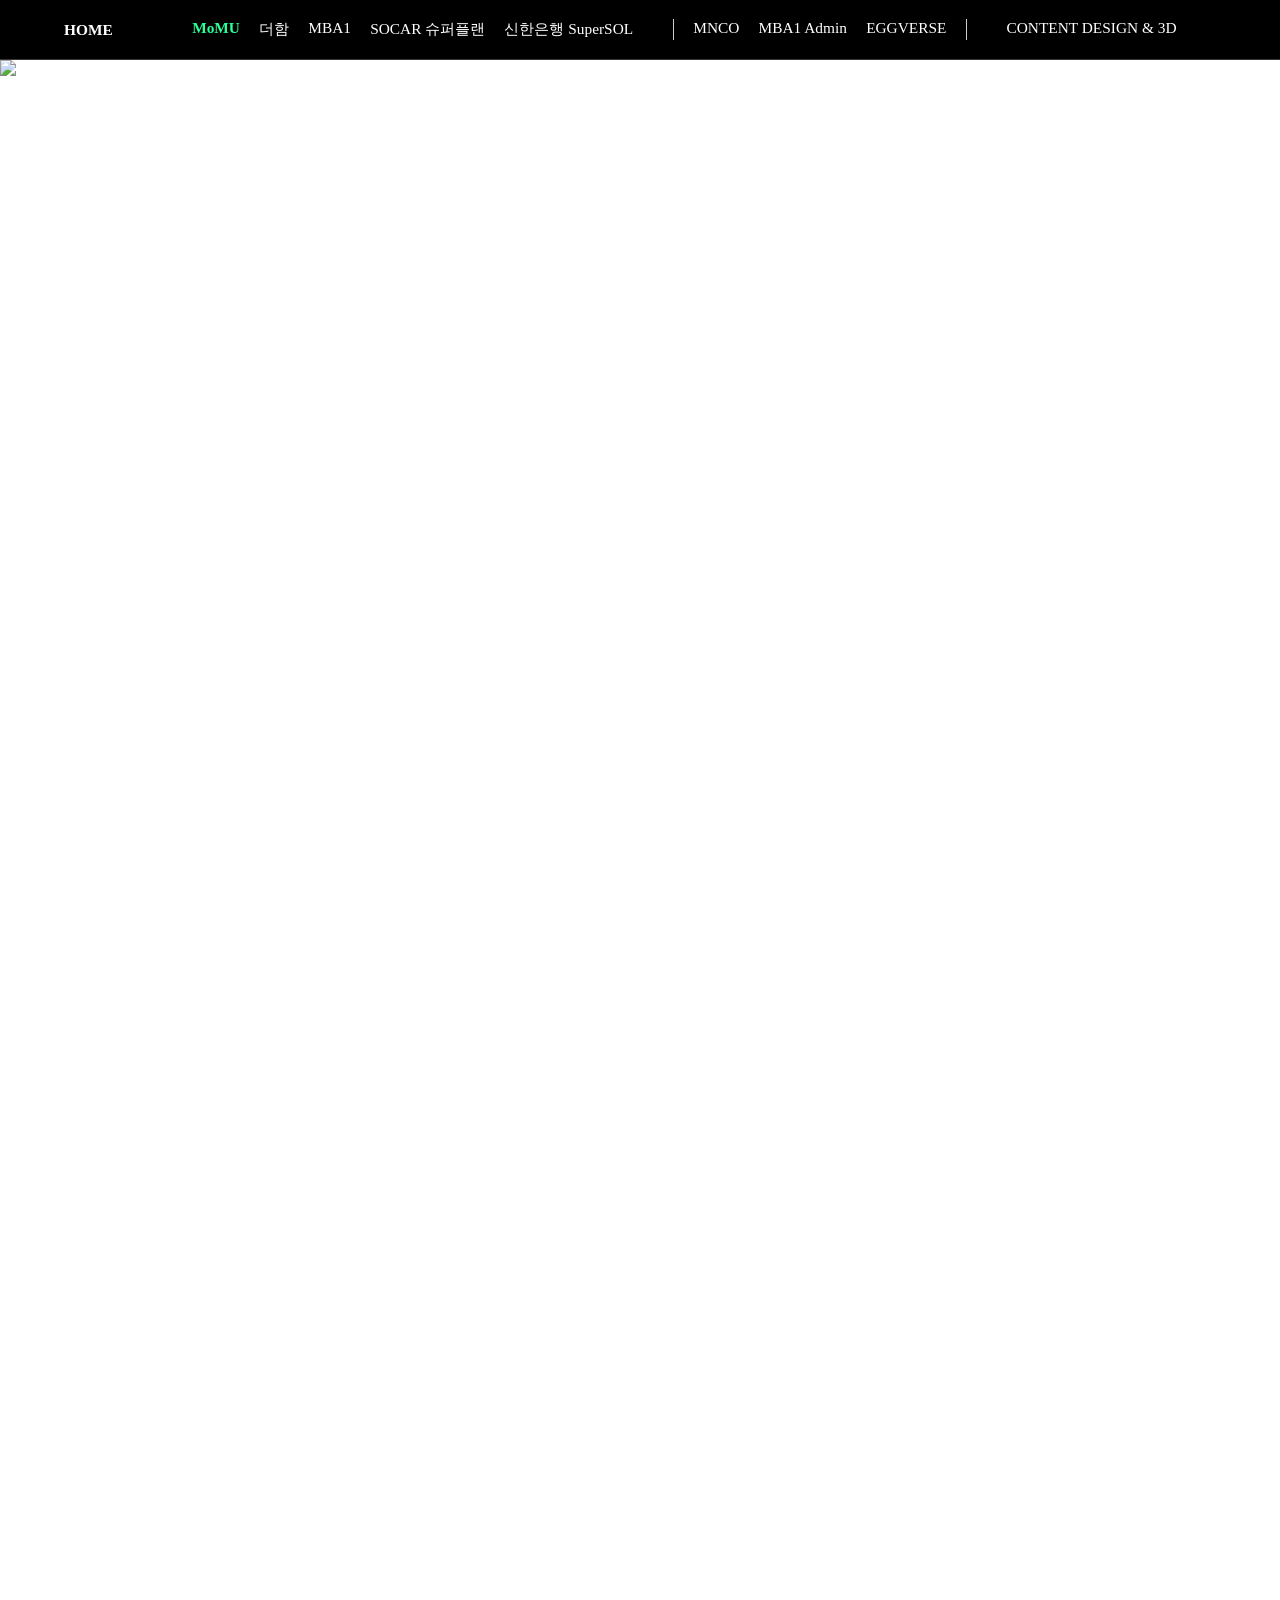
==== secondpage.html @ f059ce86 "ver.1.1" ====
<!DOCTYPE html>
<html lang="en">

<head>
    <meta charset="UTF-8">
    <meta name="viewport" content="width=device-width, initial-scale=1.0">
    <title>Choyejin's Portfolio</title>
    <link rel="stylesheet" href="yejin.css">
    <link rel="stylesheet" href="media.css">
    <link rel="stylesheet" href="secondpage.css">
</head>

<body>

        <nav class="flex">
          <a href="yejin.html" class="home-btn">HOME</a>
    <div class="menu-trigger" id="menu-trigger">
        <span></span>
        <span></span>
        <span></span>
    </div>

    <div class="nav-container" id="nav-container">
        <ul class="tabs">
            <li class="tab active" data-target="momu">MoMU</li>
            <li class="tab" data-target="theham">더함</li>
            <li class="tab" data-target="mba1">MBA1</li>
            <li class="tab" data-target="socar">SOCAR 슈퍼플랜</li>
            <li class="tab" data-target="sol">신한은행 SuperSOL</li>
        </ul>
        <ul class="line tabs">
            <li class="tab" data-target="mnco">MNCO</li>
            <li class="tab" data-target="mba1-admin">MBA1 Admin</li>
            <li class="tab" data-target="eggverse">EGGVERSE</li>
        </ul>
        <ul>
           <li class="tab" data-target="content"> CONTENT DESIGN & 3D</li>
        </ul>
    </div>
</nav>

<div class="image-wrap">
  <div class="panel active" id="momu">
    <img src="sorce/momu-detail.png">
  </div>

      <div class="panel" id="theham">
    <img src="sorce/theham-detail.png">
  </div>

      <div class="panel" id="mba1">
    <img src="sorce/mba1-detail.png">
  </div>

    <div class="panel" id="socar">
    <img src="sorce/socar-detail.png">
  </div>

    <div class="panel" id="sol">
    <img src="sorce/sol-detail.png">
  </div>

      <div class="panel" id="mnco">
    <img src="sorce/mnco-detail.png">
  </div>

      <div class="panel" id="mba1-admin">
    <img src="sorce/mba1 admin-detail.png">
  </div>

      <div class="panel" id="eggverse">
    <img src="sorce/eggverse-detail.png">
  </div>

      <div class="panel" id="content">
            <div class="white content-wrap">

            <div class="content-grid">
                <div class="content-item"> <img src="/sorce/graphic/1창립기념_NFT 2 (0-00-00-00) 1.png"></div>
                <div class="content-item"> <img src="/sorce/graphic/트위터좋댓리이벤트 썸네일 1.png"></div>
                <div class="content-item"><img src="/sorce/graphic/1창립기념_NFT 2 (0-00-00-00) 1.png"></div>
                <div class="content-item"> <img src="/sorce/graphic/디스코드이벤트_썸네일 1.png"></div>
                <div class="content-item"> <img src="/sorce/graphic/카톡채널이벤트 썸네일 1.png"></div>
                <div class="content-item"> <img src="/sorce/graphic/인스타그램 광고_1번이미지_최종 1.png"></div>
                <div class="content-item"> <img src="/sorce/graphic/럭키박스_인스타_썸네일 1.png"></div>
                <div class="content-item"> <img src="/sorce/graphic/챌린지포스터 시안2.png"></div>
                <div class="content-item"> <img src="/sorce/graphic/enter-long.png"></div>
                <div class="content-item"> <img src="/sorce/graphic/에어드랍 이벤트_스토리 리마인드2 1.png"></div>
                <div class="content-item"> <img src="/sorce/graphic/Rectangle 4.png"></div>
                <div class="content-item"><img src="/sorce/graphic/블로그이미지1 1.png"></div>
            </div>
            <div class="content-flex">
                <div class="content-item"><img src="/sorce/graphic/Frame 48098010.png"></div>
                <div class="content-item"><img src="/sorce/graphic/Frame 48098375.png"></div>
            </div>

        </div>
  </div>

  </div>
</body>








<script>
const tabs = document.querySelectorAll(".tab");
const panels = document.querySelectorAll(".panel");
const menuTrigger = document.getElementById("menu-trigger");
const navContainer = document.getElementById("nav-container");

// 1. 탭 클릭 시 콘텐츠 전환 및 모바일 메뉴 자동 닫기
tabs.forEach((tab) => {
  tab.addEventListener("click", () => {
    // 활성화 상태 초기화
    tabs.forEach(t => t.classList.remove("active"));
    panels.forEach(p => p.classList.remove("active"));

    // 클릭한 탭과 패널 활성화
    tab.classList.add("active");
    const target = document.getElementById(tab.dataset.target);
    if (target) {
      target.classList.add("active");
    }

    // 모바일 버전일 때: 메뉴 열려있으면 탭 클릭 시 자동으로 닫아줌
    if (window.innerWidth <= 768) {
      menuTrigger.classList.remove("active");
      navContainer.classList.remove("open");
    }
  });
});

// 2. 모바일 햄버거 메뉴 토글 로직
if (menuTrigger && navContainer) {
  menuTrigger.addEventListener("click", () => {
    menuTrigger.classList.toggle("active");
    navContainer.classList.toggle("open");
  });
}

window.addEventListener("load", () => {
    // 주소창에서 # 뒤에 오는 글자(ID)를 가져옴
    const hash = window.location.hash.substring(1); 
    
    if (hash) {
        // 해당 ID를 data-target으로 가진 탭을 찾음
        const targetTab = document.querySelector(`.tab[data-target="${hash}"]`);
        
        if (targetTab) {
            targetTab.click(); // 강제로 클릭 이벤트 발생!
            
            // 페이지 상단으로 스크롤 고정 (필요 시)
            window.scrollTo(0, 0);
        }
    }
});
</script>

</html>
---- yejin.css ----
html, body {
    overflow-x: clip;
}
body {
    margin:0;
    padding:0;
    background-color:black;
    position: relative;
}

* {
    box-sizing: border-box;
}
.white {
    color:white;
}

p {
    margin:0;
}
.container {
    width:100%;
    padding:0 10vw;
}
.video-bg {
    position: fixed;
    top: 0;
    width: 100%;
    height: 100vh;
    z-index: -2;
    overflow: hidden;
    object-fit: cover;
}
.video-wrap {
    position: fixed;
    top: 0;
    width: 100%;
    height: 100vh;
    z-index: -1;
}
.video-in {
    width:100%;
    height:100vh;
    object-fit:cover;
    position:sticky;
    top:0;
    filter:contrast(140%) brightness(40%);
}

.big-text {
    font-size: 160px;
    font-weight: bold;
}

h4 {
    font-size: 20px;
    margin:0;
    padding:0;
    margin-bottom: 1.25vw;

}
.container {
    display:flex;
    flex-direction:column;
    align-items:center;
    width:100%;
}

.width100{
    display:inline-block;
    width:60px;
}


.section-1 > span {
    font-weight:bold;
    color:#2CFF98;
    font-size:20px;
    margin-bottom:0.5vw;
    display:block;
}

.section-1-image {
    width: 7vw;
    height: 7vw;
    border-radius: 0.625rem;
    object-fit: cover;
}


.section-2 {
    display:flex;
    
}

* ul {
    list-style-type: none;
    margin:0;
}

.section-2 ul > li, .section-3 ul > li {
    margin-bottom: 0.5vw;
    font-size: 16px;
}

.section-2 ul > span, .section-3 > span {
    font-weight:bold;
    color:#2CFF98;
    font-size:20px;
    margin-bottom:0.5vw;
    display:block;
}

.section-3 {
    margin-top:3vw;
}

.section-3 ul {
    display:flex;
    gap:2vw;
    padding:0;
}

.section-3 ul img {
    width:4vw;
}

.section-3 li {
    display:flex;
    flex-direction: column;
    align-items: center;
    gap:0.5vw;
    font-size:16px;
}

.group-flex {
    display:flex;
    gap:1vw;
    align-items: flex-start;
}

/* 앱디자인 섹션 */

.section-app {
    margin-top:20vw;
    position:relative;
    margin-bottom:50vh;
}

.sticky-wrap {
    display:flex;
    align-items:flex-start;
}

.sticky-wrap > div {
    font-size: 70px;
    font-weight: bold;
    color:#2CFF98;
    width:50%;
    position:sticky;
    top:50%;
    transform:translateY(-50%);
}

.section-app ul li {
    margin-bottom:35vh;
}

.section-app ul li:last-of-type {
    margin-bottom:0vh;
}

.section-app ul li img {
    width: 22vw;
    border-radius: 0.625rem;
}

.section-app ul li a {
    display:flex;
    gap:2vw;
    align-items: center;
}

.section-app ul li a div span {
    font-size:30px;
    font-weight:bold;
}

.section-app ul li a div {
    line-height: 1.5vw;
    font-size:16px;
}

a {
    text-decoration: none;
    color: white;
}


/* 웹디자인 섹션 */

.section-web > div > div {
    font-size: 70px;
    font-weight: bold;
    color:#2CFF98;
    padding-bottom:1vw;
}

.web-item {
    width:30vw;
    padding:1vw;
    border-radius: 0.625rem;
    border:1px solid white;
}

.web-item a img {
    width: 100%;
    border-radius: 0.625rem;
}

.web-item a {
    display:flex;
    flex-direction: column;
    gap:1vw;
    font-size:16px;
    font-weight: 400;
}

.web-item a span {
    font-size:40px;
    font-weight:bold;
    color:#2CFF98;
}

.web-wrap {
    display:flex;
    gap:10vw;
    width:max-content;
    height:100%;
    will-change: transform;
}

.section-web {
    display:flex;
    flex-direction: column;
    width:100%;
}

.web-sub-text {
    font-size:16px;
}

.horizontal-section {
    height: 200vh; /* 이 높이가 가로 이동 거리 역할 */
    position: relative;
  }
  
  .horizontal-sticky {
    position: sticky;
    top: 0;
    height: 100vh;
    overflow: visible;
    padding-top:1vw;
  }
  
  .horizontal-track {
   /*height: calc(100vh - 15vw); /* 상단 타이틀 공간 빼기 */
    display: flex;
    align-items: center;
  }


  /* 콘텐츠 디자인 */

  .content-title {
        font-size: 70px;
    font-weight: bold;
    color:#2CFF98;
    padding-bottom: 1vw;
  }

  .content-wrap {
    width:100%;
    margin-bottom:3vw;
  }

  .content-grid {
    width:100%;
    display:grid;
     grid-template-columns: repeat(4, 1fr);
    gap: 20px;
  }

  .content-flex {
    width:100%;
  }
  
  .content-item {
  overflow: hidden;
  border-radius: 12px;
  transition: transform 0.3s ease, box-shadow 0.3s ease;
}

.content-item img {
  width: 100%;
  height: auto;
    border-radius: 8px;
  display: block;
  transition: transform 0.4s ease, filter 0.4s ease;
}

/* hover */
.content-item:hover img {
  transform: translateY(-6px);
  box-shadow: 0 20px 40px rgba(0,0,0,0.2);
}
---- media.css ----
@media (max-width: 768px) {

    h4 {
        font-size: 2.5vw;
        margin:0;
        padding:0;
        margin-bottom: 2.5vw;
    
    }

    .section-app ul li a div {
        line-height: 3vw;
        font-size:2.5vw;
    }

    .section-1 > span {
        font-weight:bold;
        color:#2CFF98;
        font-size:4vw;
        margin-bottom:2vw;
        display:block;
    }
    
    .section-1-image {
        width: 20vw;
        height: 20vw;
        border-radius: 0.625rem;
        object-fit: cover;
    }
    
    
    .section-2 {
        display:flex;
        flex-direction: column;
    }

    .section-2 ul > li, .section-3 ul > li {
        margin-bottom: 1vw;
        font-size: 2.5vw;
    }
    
    .section-2 ul > span, .section-3 > span {
        font-weight:bold;
        color:#2CFF98;
        font-size:4vw;
        margin-bottom:2vw;
        display:block;
    }

    .section-2 ul {
        padding:20px;
    }
    
    .section-3 {
        margin-top:6vw;
        width:100%;
        margin-left:40px;
    }
    
    .section-3 ul {
        display:flex;
        gap:3vw;
        padding:0;
    }
    
    .section-3 ul img {
        width:8vw;
    }
    
    .section-3 li {
        display:flex;
        flex-direction: column;
        align-items: center;
        gap:1.5vw;
        font-size:2vw;
    }
    
    .group-flex {
        display:flex;
        flex-direction: column;
        gap:2vw;
        align-items: flex-start;
        width:100%;
        padding:20px;
    }
    
    /* 앱디자인 섹션 */
    
    .section-app {
        margin-top:40vw;
        position:relative;
        margin-bottom:0;
    }
    
    .sticky-wrap {
        display:flex;
        flex-direction: column;
        align-items:flex-start;
    }
    
    .sticky-wrap > div {
        font-size: 4vw;
        font-weight: bold;
        color:#2CFF98;
        position: relative;
    }

    .section-app ul li img {
        width: 100%;
        border-radius: 0.625rem;
        
    }
    
    .section-app ul li a {
        display:flex;
        flex-direction: column;
        gap:2vw;
        align-items: center;
    }
    
    .section-app ul li a div span {
        font-size:4vw;
        font-weight:bold;
    }
    
    .section-app ul li a div {
        line-height: 5vw;
        font-size:3vw;
    }

    .section-app ul {
        padding:0;
    };

    .section-app ul li {
        margin-bottom:10vh;
    }

    /* 웹디자인 섹션 */

.section-web > div > div {
    font-size: 10vw;
    font-weight: bold;
    color:#2CFF98;
    margin-bottom:20px;
}

.web-item {
    width:100%;
    padding:3vw;
    border-radius: 0.625rem;
    border:1px solid white;
}

.web-item a img {
    width: 100%;
    border-radius: 0.625rem;
}

.web-item a {
    display:flex;
    flex-direction: column;
    gap:2vw;
    font-size:3vw;
    font-weight: 400;
    line-height: 5vw;
}

.web-item a span {
    font-size:12vw;
    font-weight:bold;
    color:#2CFF98;
    line-height: normal;
}

.web-wrap {
    display:flex;
    flex-direction: column;
    gap:10vw;
    width:100%;
}

.section-web {
    display:flex;
    flex-direction: column;
    width:100%;
}

.horizontal-section {
    height: auto;
    position: relative;
  }
  
  .horizontal-sticky {
    position: relative;
    top: 0;
    height: auto;
    padding-top:0vw;
  }
  
  .horizontal-track {
    height: auto;
    display: flex;
    flex-direction: column;
    align-items: center;
  }
}



@media (max-width: 1300px) {
    .big-text {
        font-size: 12vw; /* 기존 160px에서 축소 */
    }

    .section-1-image {
        width: 12vw;
        height: 12vw;
    }

    .web-item {
        width: 45vw; /* 가로 스크롤 아이템 크기 살짝 조정 */
    }

    .sticky-wrap > div {
        font-size: 6vw;
    }
    
    .section-app ul li img {
        width: 35vw;
    }

    .section-app ul li a div {
        font-size: 14px;
        line-height: 1.6;
    }

        .section-app ul li a div span {
        font-size: 20px;
        line-height: 1.6;
    }

        .section-2 ul > li, .section-3 ul > li {
        font-size: 14px;
        margin-bottom: 1vw;
    }

    h4 {
        font-size: 14px;
    }
}

/* --- [768px] 모바일 구간 --- */
@media (max-width: 768px) {
    .container {
        padding: 0 5vw; /* 여백을 살짝 줄여서 콘텐츠 확보 */
    }

    .big-text {
        font-size: 15vw;
        text-align: center;
    }

    h4 {
        font-size: 4vw; /* 너무 작으면 안 보여서 살짝 키움 */
        margin-bottom: 3vw;
    }

    .width100 {
        width: 15vw; /* 텍스트 라벨 너비 조정 */
    }

    .section-1-image {
        width: 25vw;
        height: 25vw;
    }

    .section-1-text h4 {
        font-size: 4vw;
    }

    /* 경력/어워즈 섹션 */
    .section-2 {
        flex-direction: column;
        gap: 8vw;
    }

    .section-2 ul {
        padding: 0;
    }

    .section-2 ul > li, .section-3 ul > li {
        font-size: 3.5vw;
        margin-bottom: 2vw;
    }

    .section-1 > span, .section-2 ul > span, .section-3 > span {
        font-size: 5vw;
        margin-bottom: 4vw;
    }

        .section-app ul li {
        margin-bottom: 40px;
    }

    .section-app ul li:last-of-type {
    margin-bottom:40px;
}

    /* 스킬 섹션 */
    .section-3 {
        margin-top: 10vw;
        margin-left: 0; /* 모바일은 중앙 정렬 혹은 왼쪽 끝으로 */
        width: 100%;
    }

    .section-3 ul {
        flex-wrap: wrap; /* 아이콘이 많으면 다음 줄로 넘어가게 */
        gap: 5vw;
    }

    .section-3 ul img {
        width: 12vw;
    }

    .section-3 li {
        font-size: 3vw;
    }

    /* 앱 디자인 섹션 */
    .section-app {
        margin-top: 20vw;
    }

    .sticky-wrap {
        flex-direction: column;
    }

    .sticky-wrap > div {
        position: relative;
        top: 0;
        transform: none;
        font-size: 10vw;
        margin-bottom: 8vw;
        width: 100%;
    }

    .section-app ul li img {
        width: 100%; /* 이미지를 꽉 차게 */
    }

    .section-app ul li a {
        flex-direction: column;
        align-items: flex-start; /* 텍스트는 왼쪽 정렬 */
    }

    .section-app ul li a div span {
        font-size: 6vw;
    }

    .section-app ul li a div {
        font-size: 3vw;
        line-height: 1.6;
    }

    /* 웹 디자인 섹션 (가로 스크롤 해제) */
    .section-web > div > div {
        font-size: 10vw;
        margin-bottom: 0;
    }

    .web-wrap {
        flex-direction: column; /* 세로로 나열 */
        gap: 15vw;
        width: 100%;
        transform: none !important; /* JS 강제 이동 무효화 */
    }

    .web-item {
        width: 100%;
        padding: 5vw;
    }

    .web-item a span {
        font-size: 8vw;
    }

    .web-item a {
        font-size: 3.8vw;
        line-height: 1.6;
    }

    .horizontal-section {
        height: auto; /* 세로로 길어지게 방치 */
        margin-bottom:40px;
    }

    .horizontal-sticky {
        position: relative;
        height: auto;
    }

    .horizontal-track {
        height: auto;
        flex-direction: column;
    }

    .content-title {
        font-size: 8vw;
    font-weight: bold;
    color:#2CFF98;
    padding-bottom: 1vw;
  }

  .content-wrap {
    width:100%;
    margin-bottom:3vw;
  }

  .content-grid {
    width:100%;
    display:grid;
     grid-template-columns: repeat(2, 1fr);
    gap: 20px;
  }

  .content-flex {
    width:100%;
  }
}
---- secondpage.css ----
.nav-container {
    display:flex;
    width:100%;
    justify-content: center;
    color:white;
}

.flex {
display: flex;
    padding: 1.5vw 5vw;
    width: 100%;
    justify-content: space-between; 
    align-items: center;
    border-bottom: 1px solid #363636;
    position: sticky; 
    top: 0;
    z-index: 100;
    background-color: #000000;
  
}
body {
  position:relative;
  background-color:white !important;
}

.flex ul{
    display:flex;
    gap: 2vw;
}


.line::after, .line::before {
    content: "";
    background: #ccc;
    flex:1;
    height: 100%;
    width:1px;
}

img {
    width:100%;
}

.tab {
  cursor: pointer;
}

.tab:hover {
  color:#2CFF98;
}

.tab.active {
  font-weight: bold;
  color:#2CFF98;
}

.image-wrap {
  position: relative;
}

.panel {
  position: absolute;
  top: 0;
  left: 0;
  width: 100%;
  opacity: 0;
  visibility: hidden;
  transition: opacity .4s ease;
}

.panel.active {
  opacity: 1;
  visibility: visible;
  position: relative;
}

#content {
  padding: 0vw 10vw;
}


/* --- [1300px] 작은 노트북 구간 --- */
@media (max-width: 1300px) {
    .flex ul {
        gap: 1.5vw;
        font-size: 1.2vw;
    }
}

/* --- [768px] 모바일 구간 --- */
@media (max-width: 768px) {
    .flex {
        padding: 4vw 0;
        gap: 2vw;
    }

    .flex ul {
        flex-wrap: wrap; /* 공간 부족하면 다음 줄로 */
        justify-content: center;
        gap: 4vw;
        padding: 0 5vw;
    }

    /* 모바일에서는 구분선을 숨기거나 디자인 변경 */
    .line::before {
        display: none; 
    }

    .tab {
        font-size: 3.5vw; /* 모바일에서 터치하기 적당한 크기 */
        padding: 1vw 0;
    }
    
    .content-grid {
        grid-template-columns: repeat(2, 1fr); /* 모바일은 2열 그리드로 */
    }
}

/* --- 데스크탑 (기본) --- */
.menu-trigger {
    display: none; /* 데스크탑에선 숨김 */
}

/* --- 모바일 (768px 이하) --- */
@media (max-width: 768px) {
    .flex {
        padding: 20px;
        background-color: #000000;
    }

    /* 햄버거 아이콘 모양 */
    .menu-trigger {
        display: block;
        width: 30px;
        height: 20px;
        position: relative;
        cursor: pointer;
        z-index: 1001;
    }

    .menu-trigger span {
        display: block;
        width: 100%;
        height: 2px;
        background: #2CFF98;
        position: absolute;
        transition: 0.3s;
    }

    .menu-trigger span:nth-child(1) { top: 0; }
    .menu-trigger span:nth-child(2) { top: 9px; }
    .menu-trigger span:nth-child(3) { top: 18px; }

    /* 햄버거 클릭 시 'X' 모양으로 변신 */
    .menu-trigger.active span:nth-child(1) { transform: translateY(9px) rotate(45deg); }
    .menu-trigger.active span:nth-child(2) { opacity: 0; }
    .menu-trigger.active span:nth-child(3) { transform: translateY(-9px) rotate(-45deg); }

    /* 모바일 메뉴 컨테이너 (기본은 숨김) */
    .nav-container {
        position: fixed;
        top: 0;
        right: -100%; /* 오른쪽 바깥에 대기 */
        width: 70%;   /* 화면의 70% 너비 */
        height: 100vh;
        background: rgba(0, 0, 0, 0.95);
        display: flex;
        flex-direction: column;
        justify-content: center;
        align-items: center;
        gap: 30px;
        transition: 0.4s;
        z-index: 1000;
    }

    .nav-container.open {
        right: 0; /* 클릭 시 화면 안으로 슥 들어옴 */
    }

    .nav-container ul {
        flex-direction: column;
        align-items: center;
        gap: 20px;
    }

    .tab {
        font-size: 18px;
    }

    .line::before { display: none; } /* 모바일 세로선 제거 */
}


.home-btn {
    font-size: 1.2vw;
    font-weight: bold;
    color: white;
    text-decoration: none;
    transition: 0.3s;
}

.home-btn:hover {
    color: #2CFF98; /* 마우스 올리면 포인트 컬러로 변경 */
}

@media (max-width: 768px) {

    .home-btn {
        font-size: 16px; /* 모바일에서 가독성 좋은 크기 */
    }

    /* 모바일에서 메뉴 열렸을 때 홈 버튼이 가려지지 않게 처리 */
    .nav-container {
        z-index: 1000;
    }
}
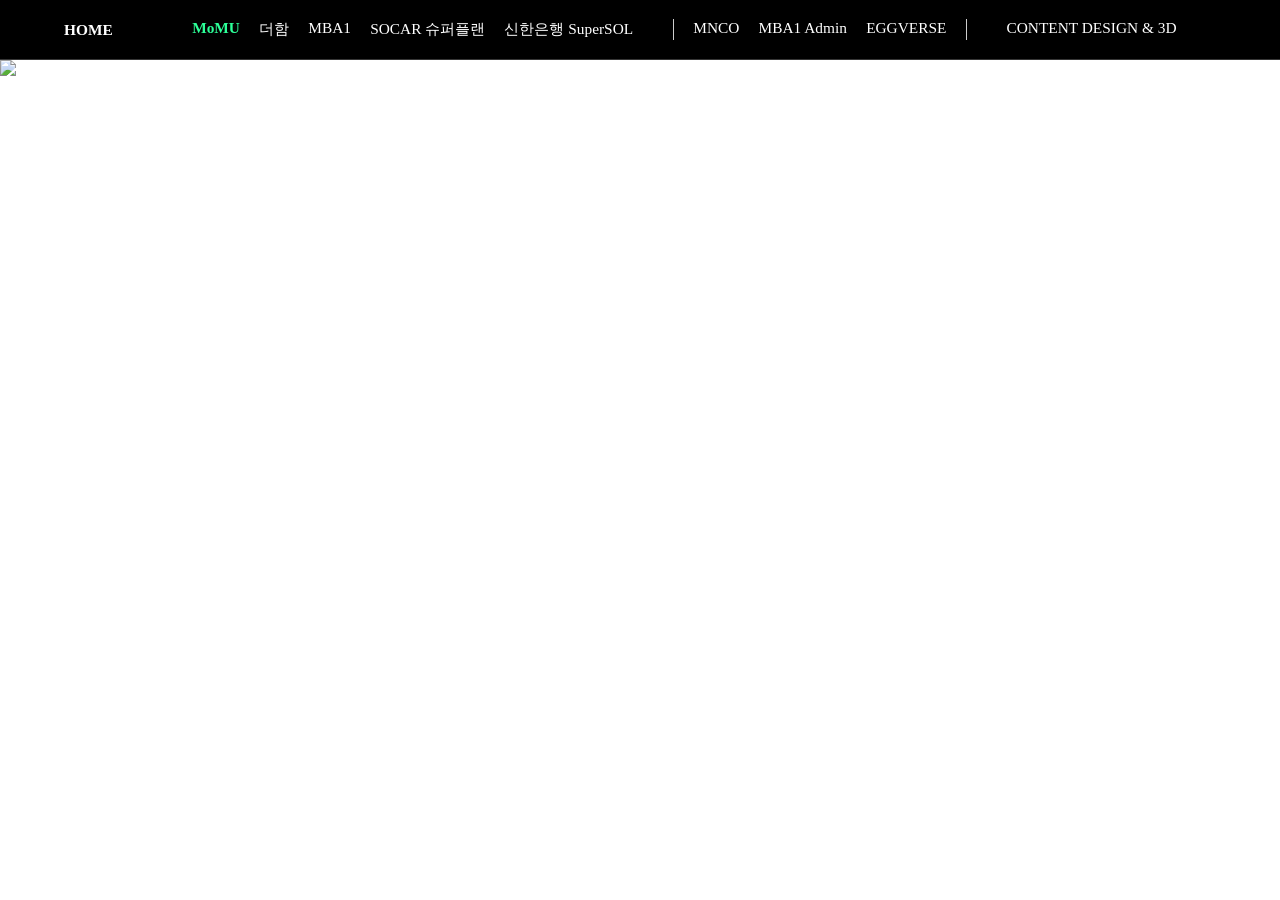
==== commit bc178a23: "ver 1.5" ====
--- a/secondpage.html
+++ b/secondpage.html
@@ -13,7 +13,7 @@
 <body>
 
         <nav class="flex">
-          <a href="yejin.html" class="home-btn">HOME</a>
+          <a href="index.html" class="home-btn">HOME</a>
     <div class="menu-trigger" id="menu-trigger">
         <span></span>
         <span></span>
@@ -65,7 +65,7 @@
   </div>
 
       <div class="panel" id="mba1-admin">
-    <img src="sorce/mba1 admin-detail.png">
+    <img src="sorce/mba1admin-detail.png">
   </div>
 
       <div class="panel" id="eggverse">
@@ -76,22 +76,22 @@
             <div class="white content-wrap">
 
             <div class="content-grid">
-                <div class="content-item"> <img src="/sorce/graphic/1창립기념_NFT 2 (0-00-00-00) 1.png"></div>
-                <div class="content-item"> <img src="/sorce/graphic/트위터좋댓리이벤트 썸네일 1.png"></div>
-                <div class="content-item"><img src="/sorce/graphic/1창립기념_NFT 2 (0-00-00-00) 1.png"></div>
-                <div class="content-item"> <img src="/sorce/graphic/디스코드이벤트_썸네일 1.png"></div>
-                <div class="content-item"> <img src="/sorce/graphic/카톡채널이벤트 썸네일 1.png"></div>
-                <div class="content-item"> <img src="/sorce/graphic/인스타그램 광고_1번이미지_최종 1.png"></div>
-                <div class="content-item"> <img src="/sorce/graphic/럭키박스_인스타_썸네일 1.png"></div>
-                <div class="content-item"> <img src="/sorce/graphic/챌린지포스터 시안2.png"></div>
-                <div class="content-item"> <img src="/sorce/graphic/enter-long.png"></div>
-                <div class="content-item"> <img src="/sorce/graphic/에어드랍 이벤트_스토리 리마인드2 1.png"></div>
-                <div class="content-item"> <img src="/sorce/graphic/Rectangle 4.png"></div>
-                <div class="content-item"><img src="/sorce/graphic/블로그이미지1 1.png"></div>
+                <div class="content-item"> <img src="sorce/graphic/1창립기념_NFT 2 (0-00-00-00) 1.png"></div>
+                <div class="content-item"> <img src="sorce/graphic/트위터좋댓리이벤트 썸네일 1.png"></div>
+                <div class="content-item"><img src="sorce/graphic/1창립기념_NFT 2 (0-00-00-00) 1.png"></div>
+                <div class="content-item"> <img src="sorce/graphic/디스코드이벤트_썸네일 1.png"></div>
+                <div class="content-item"> <img src="sorce/graphic/카톡채널이벤트 썸네일 1.png"></div>
+                <div class="content-item"> <img src="sorce/graphic/인스타그램 광고_1번이미지_최종 1.png"></div>
+                <div class="content-item"> <img src="sorce/graphic/럭키박스_인스타_썸네일 1.png"></div>
+                <div class="content-item"> <img src="sorce/graphic/챌린지포스터 시안2.png"></div>
+                <div class="content-item"> <img src="sorce/graphic/enter-long.png"></div>
+                <div class="content-item"> <img src="sorce/graphic/에어드랍 이벤트_스토리 리마인드2 1.png"></div>
+                <div class="content-item"> <img src="sorce/graphic/Rectangle 4.png"></div>
+                <div class="content-item"><img src="sorce/graphic/블로그이미지1 1.png"></div>
             </div>
             <div class="content-flex">
-                <div class="content-item"><img src="/sorce/graphic/Frame 48098010.png"></div>
-                <div class="content-item"><img src="/sorce/graphic/Frame 48098375.png"></div>
+                <div class="content-item"><img src="sorce/graphic/Frame 48098010.png"></div>
+                <div class="content-item"><img src="sorce/graphic/Frame 48098375.png"></div>
             </div>
 
         </div>
@@ -107,58 +107,48 @@
 
 
 
+
 <script>
 const tabs = document.querySelectorAll(".tab");
 const panels = document.querySelectorAll(".panel");
 const menuTrigger = document.getElementById("menu-trigger");
 const navContainer = document.getElementById("nav-container");
 
-// 1. 탭 클릭 시 콘텐츠 전환 및 모바일 메뉴 자동 닫기
+// 탭 클릭 이벤트 (콘텐츠 전환 + 스크롤 상단 이동)
 tabs.forEach((tab) => {
   tab.addEventListener("click", () => {
-    // 활성화 상태 초기화
+    // 1. 모든 탭과 패널에서 active 클래스 제거
     tabs.forEach(t => t.classList.remove("active"));
     panels.forEach(p => p.classList.remove("active"));
 
-    // 클릭한 탭과 패널 활성화
+    // 2. 클릭한 탭과 연결된 패널 활성화
     tab.classList.add("active");
     const target = document.getElementById(tab.dataset.target);
     if (target) {
       target.classList.add("active");
     }
 
-    // 모바일 버전일 때: 메뉴 열려있으면 탭 클릭 시 자동으로 닫아줌
-    if (window.innerWidth <= 768) {
+    // 3. [핵심] 탭 변경 시 화면 맨 위로 스크롤 이동
+    window.scrollTo({
+      top: 0,
+      behavior: "smooth" // 부드럽게 올리고 싶으면 smooth, 즉시는 auto
+    });
+
+    // 4. 모바일 메뉴 자동 닫기
+    if (window.innerWidth <= 768 && menuTrigger && navContainer) {
       menuTrigger.classList.remove("active");
       navContainer.classList.remove("open");
     }
   });
 });
 
-// 2. 모바일 햄버거 메뉴 토글 로직
+// 햄버거 메뉴 토글
 if (menuTrigger && navContainer) {
   menuTrigger.addEventListener("click", () => {
     menuTrigger.classList.toggle("active");
     navContainer.classList.toggle("open");
   });
 }
-
-window.addEventListener("load", () => {
-    // 주소창에서 # 뒤에 오는 글자(ID)를 가져옴
-    const hash = window.location.hash.substring(1); 
-    
-    if (hash) {
-        // 해당 ID를 data-target으로 가진 탭을 찾음
-        const targetTab = document.querySelector(`.tab[data-target="${hash}"]`);
-        
-        if (targetTab) {
-            targetTab.click(); // 강제로 클릭 이벤트 발생!
-            
-            // 페이지 상단으로 스크롤 고정 (필요 시)
-            window.scrollTo(0, 0);
-        }
-    }
-});
 </script>
 
 </html>
--- a/secondpage.css
+++ b/secondpage.css
@@ -64,13 +64,13 @@
   left: 0;
   width: 100%;
   opacity: 0;
-  visibility: hidden;
+  display:none;
   transition: opacity .4s ease;
 }
 
 .panel.active {
   opacity: 1;
-  visibility: visible;
+  display:block;
   position: relative;
 }
 
